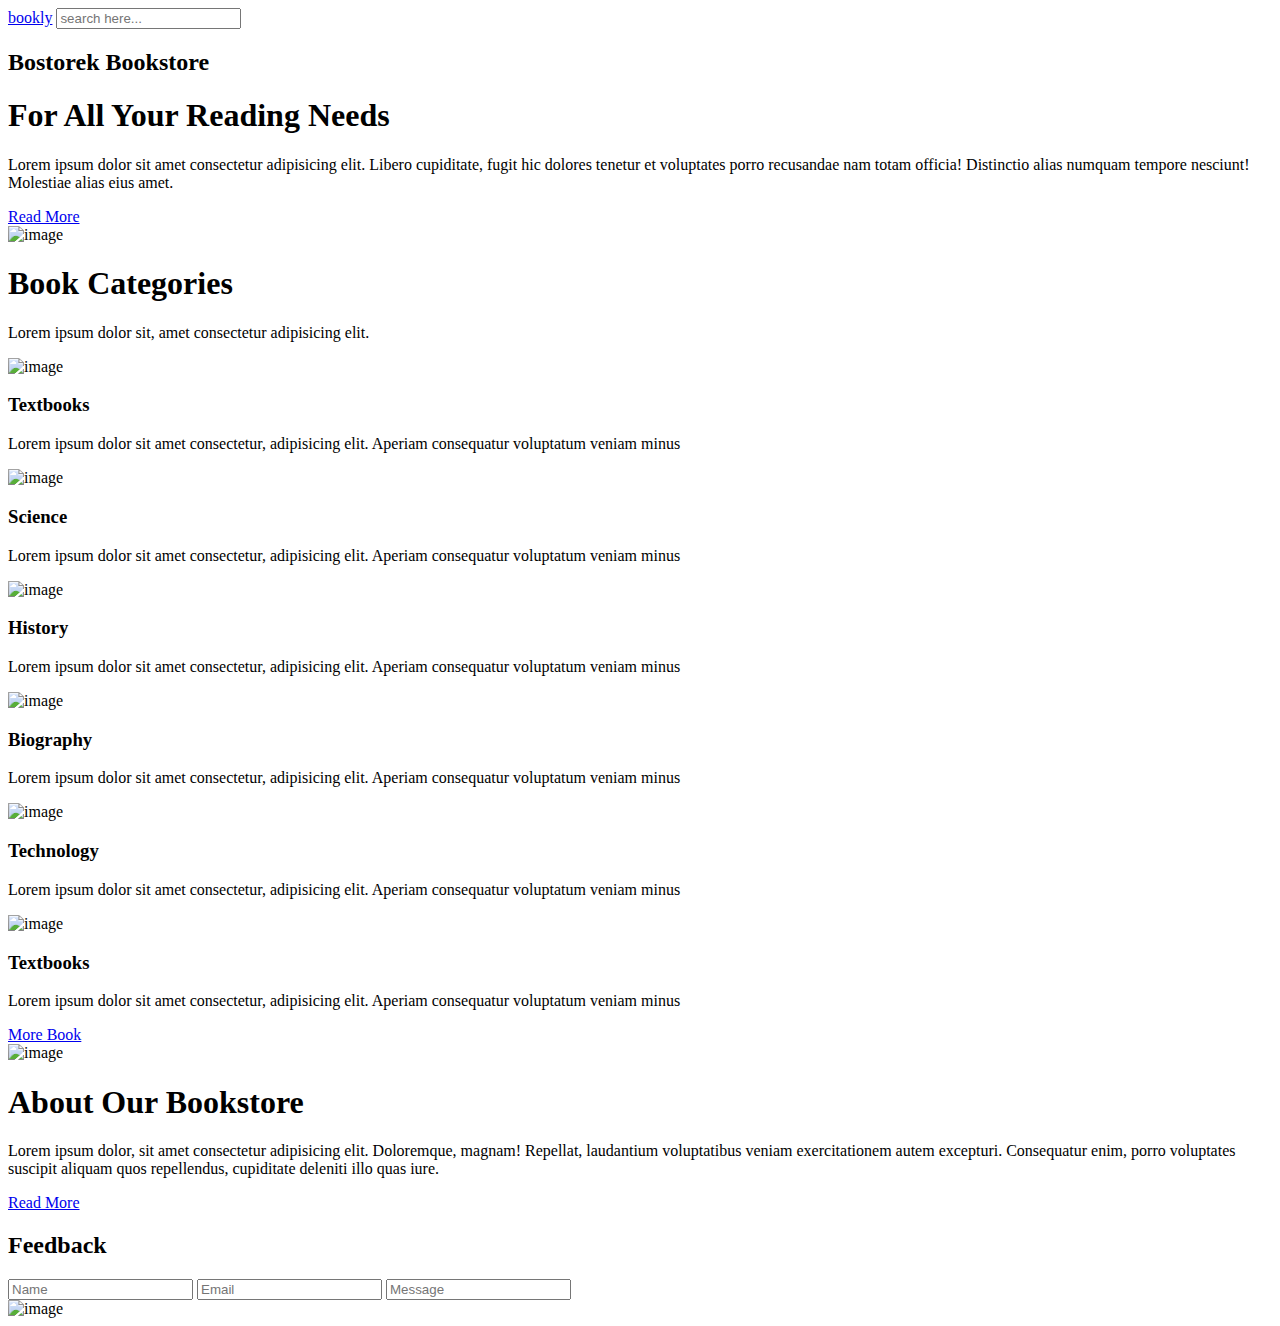
==== index.html @ 22000c9a "Add files via upload" ====
<html>
  <head>
    <title>Index</title>
    <link
      rel="stylesheet"
      href="C:\Users\DeLL\Desktop\book project\css\style.css"
      type="text/css"
    />
    <link
      rel="stylesheet"
      href="C:\Users\DeLL\Desktop\book project\css\all.css"
    />
  </head>
  <body>
    <header class="header">
      <div class="header-1">
        <a href="#" class="logo"> <i class="fas fa-book"></i>bookly</a>
        <input
          type="search"
          placeholder="search here..."
          id="search-box"
        />  
        <div class="icons">
          <div id="search-btn" class="fas fa-search"></div>
          <a href="#" class="fas fa-heart"></a>
          <div id="login-btn" class="fas fa-user"></div>
        </div>
      </div>
    </header>
    <!--Reading-->
    <div class="reading">
      <div class="block">
        <div class="block-one">
          <h2>Bostorek Bookstore</h2>
          <h1>For All Your Reading Needs</h1>
          <p>
            Lorem ipsum dolor sit amet consectetur adipisicing elit. Libero
            cupiditate, fugit hic dolores tenetur et voluptates porro recusandae
            nam totam officia! Distinctio alias numquam tempore nesciunt!
            Molestiae alias eius amet.
          </p>
          <div class="read-more">
            <a href="##">Read More</a>
          </div>
        </div>
        <div class="block-two">
          <img
            src="C:\Users\DeLL\Desktop\book project\pictures\WhatsApp_Image_2023-10-29_at_11.35.17_AM-removebg-preview.png"
            alt="image"
          />
        </div>
      </div>
    </div>
    <!--Book Categories-->
    <div class="book-categories">
      <div class="heading">
        <h1>Book Categories</h1>
        <p>Lorem ipsum dolor sit, amet consectetur adipisicing elit.</p>
      </div>
      <!--First-->
      <div class="book">
        <div class="one">
          <img
            src="C:\Users\DeLL\Desktop\book project\pictures\Screenshot (60).png"
            alt="image"
          />
          <h3>Textbooks</h3>
          <p>
            Lorem ipsum dolor sit amet consectetur, adipisicing elit. Aperiam
            consequatur voluptatum veniam minus
          </p>
        </div>
        <!--Second-->
        <div class="one">
          <img
            src="C:\Users\DeLL\Desktop\book project\pictures\WhatsApp_Image_2023-10-28_at_10.12.10_PM__1_-removebg-preview.png"
            alt="image"
          />
          <h3>Science</h3>
          <p>
            Lorem ipsum dolor sit amet consectetur, adipisicing elit. Aperiam
            consequatur voluptatum veniam minus
          </p>
        </div>
        <!--Third-->
        <div class="one">
          <img
            src="C:\Users\DeLL\Desktop\book project\pictures\WhatsApp Image 2023-10-28 at 10.12.10 PM.jpeg"
            alt="image"
          />
          <h3>History</h3>
          <p>
            Lorem ipsum dolor sit amet consectetur, adipisicing elit. Aperiam
            consequatur voluptatum veniam minus
          </p>
        </div>
        <!--Fourth-->
        <div class="one">
          <img
            src="C:\Users\DeLL\Desktop\book project\pictures\WhatsApp Image 2023-10-28 at 10.12.10 PM.jpeg"
            alt="image"
          />
          <h3>Biography</h3>
          <p>
            Lorem ipsum dolor sit amet consectetur, adipisicing elit. Aperiam
            consequatur voluptatum veniam minus
          </p>
        </div>
        <!--Fifth-->
        <div class="one">
          <img
            src="C:\Users\DeLL\Desktop\book project\pictures\WhatsApp Image 2023-10-28 at 10.12.10 PM.jpeg"
            alt="image"
          />
          <h3>Technology</h3>
          <p>
            Lorem ipsum dolor sit amet consectetur, adipisicing elit. Aperiam
            consequatur voluptatum veniam minus
          </p>
        </div>
        <!--Sixth-->
        <div class="one">
          <img
            src="C:\Users\DeLL\Desktop\book project\pictures\WhatsApp Image 2023-10-28 at 10.12.10 PM.jpeg"
            alt="image"
          />
          <h3>Textbooks</h3>
          <p>
            Lorem ipsum dolor sit amet consectetur, adipisicing elit. Aperiam
            consequatur voluptatum veniam minus
          </p>
        </div>
      </div>
      <!--More books-->
      <div class="more-book">
        <a href="##">More Book</a>
        <i class="fa-solid fa-arrow-right" style="color: #ffffff"></i>
      </div>
    </div>
    </body>
    <!--About BookStore-->
    <div class="about-bookstore">
      <div class="block">
        <div class="image">
          <img
            src="C:\Users\DeLL\Desktop\book project\pictures\Screenshot (61).png"
            alt="image"
          />
        </div>
        <div class="about">
          <h1>About Our Bookstore</h1>
          <p>
            Lorem ipsum dolor, sit amet consectetur adipisicing elit.
            Doloremque, magnam! Repellat, laudantium voluptatibus veniam
            exercitationem autem excepturi. Consequatur enim, porro voluptates
            suscipit aliquam quos repellendus, cupiditate deleniti illo quas
            iure.
          </p>
          <div class="read-more">
            <a href="##">Read More</a>
          </div>
        </div>
      </div>
    </div>
    <!--Feedback-->
    <div class="feedback">
      <div class="block">
        <div class="block-one">
          <h2>Feedback</h2>
          <input type="text" placeholder="Name" />
          <input type="email" placeholder="Email" />
          <input type="text" placeholder="Message" id="third" />
        </div>
        <div class="block-two">
          <img
            src="C:\Users\DeLL\Desktop\book project\pictures\WhatsApp_Image_2023-10-29_at_10.57.55_AM-removebg-preview.png"
            alt="image"
          />
        </div>
      </div>
    </div>
    <!--Social Media-->
    <div class="social-media">
      <div class="icon">
        <i class="fa-brands fa-facebook"></i>
        <i class="fa-brands fa-instagram"></i>
        <i class="fa-brands fa-twitter"></i>
        <i class="fa-brands fa-linkedin"></i>
      </div>
    </div>
  </body>
</html>
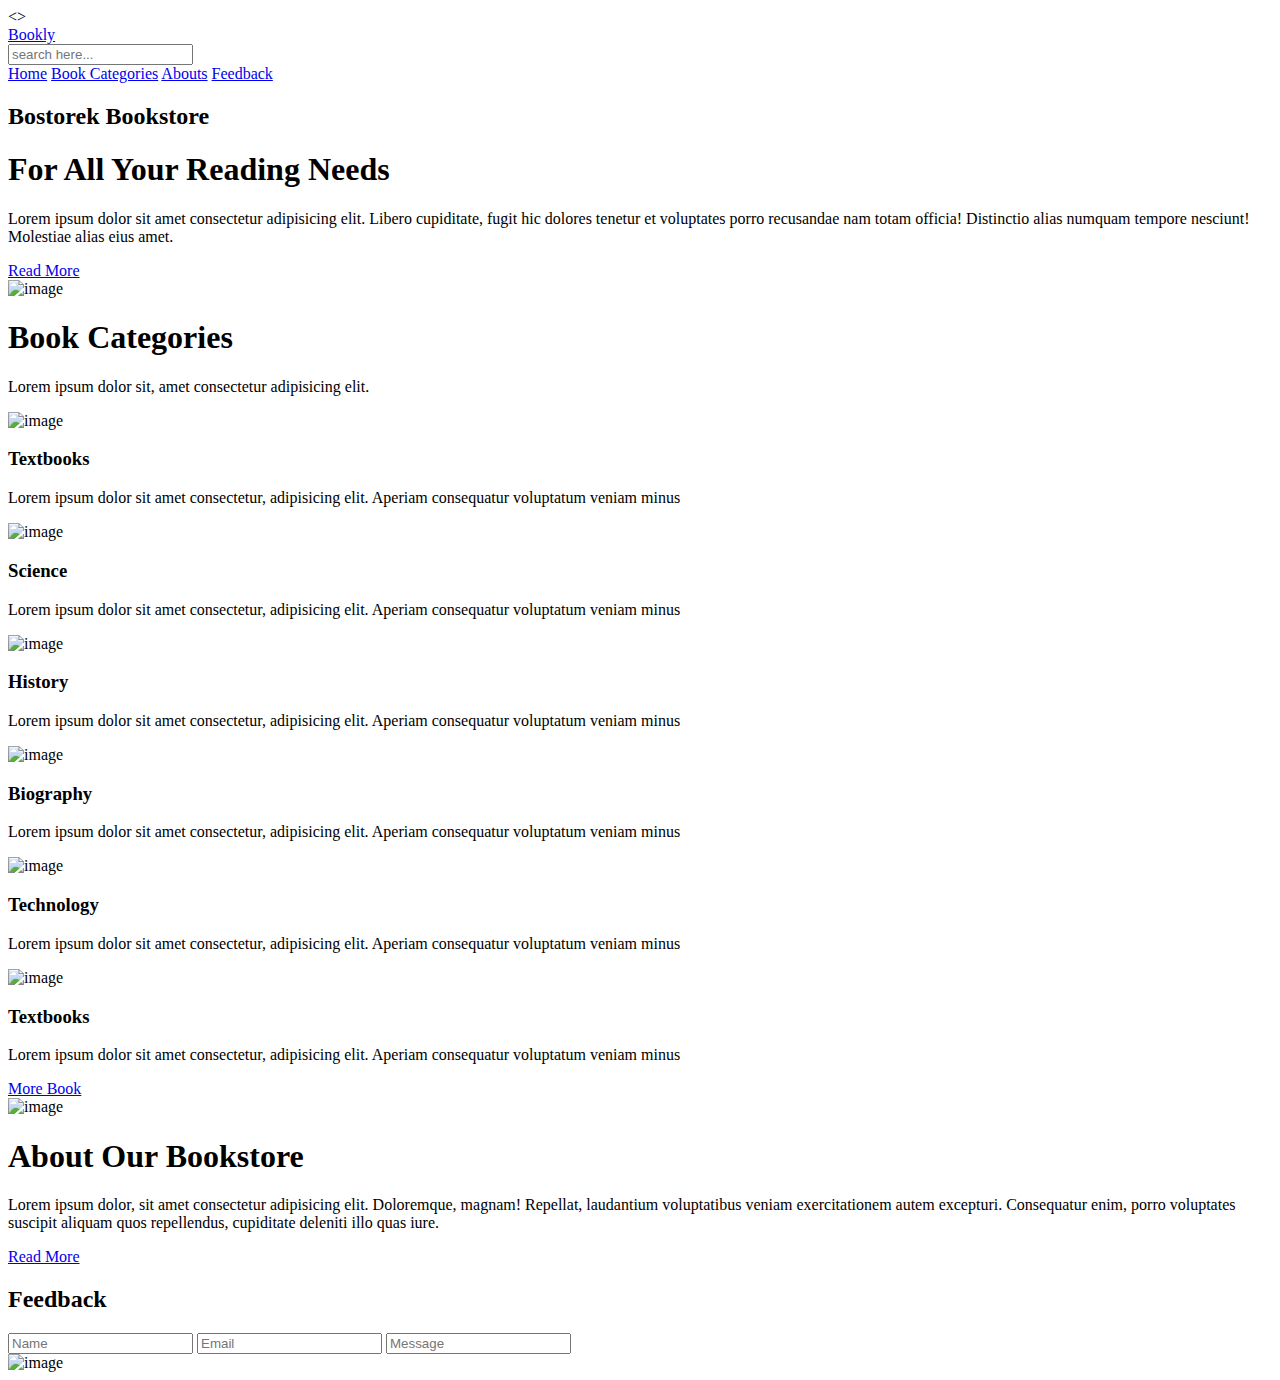
==== commit 6f7f3ded: "Add files via upload" ====
--- a/index.html
+++ b/index.html
@@ -11,26 +11,37 @@
       href="C:\Users\DeLL\Desktop\book project\css\all.css"
     />
   </head>
-  <body>
-    <header class="header">
-      <div class="header-1">
-        <a href="#" class="logo"> <i class="fas fa-book"></i>bookly</a>
-        <input
+  <>
+    <header>
+      <div class="navbar-1">
+        <div class="block-1">
+          <i class="fas fa-book"></i>
+          <a href="#" class="logo">Bookly</a>
+        </div>
+        <div class="input">
+          <input
           type="search"
           placeholder="search here..."
           id="search-box"
-        />  
+          />
+          <div id="search-btn" class="fas fa-search"></div> 
+        </div>
         <div class="icons">
-          <div id="search-btn" class="fas fa-search"></div>
           <a href="#" class="fas fa-heart"></a>
           <div id="login-btn" class="fas fa-user"></div>
         </div>
+      </div>
+      <div class="navbar-2">
+        <a href="##">Home</a>
+        <a href="##">Book Categories</a>
+        <a href="##">Abouts</a>
+        <a href="##">Feedback</a>
       </div>
     </header>
     <!--Reading-->
     <div class="reading">
       <div class="block">
-        <div class="block-one">
+        <div class="block-block">
           <h2>Bostorek Bookstore</h2>
           <h1>For All Your Reading Needs</h1>
           <p>
@@ -59,7 +70,7 @@
       </div>
       <!--First-->
       <div class="book">
-        <div class="one">
+        <div class="block">
           <img
             src="C:\Users\DeLL\Desktop\book project\pictures\Screenshot (60).png"
             alt="image"
@@ -71,7 +82,7 @@
           </p>
         </div>
         <!--Second-->
-        <div class="one">
+        <div class="block">
           <img
             src="C:\Users\DeLL\Desktop\book project\pictures\WhatsApp_Image_2023-10-28_at_10.12.10_PM__1_-removebg-preview.png"
             alt="image"
@@ -83,7 +94,7 @@
           </p>
         </div>
         <!--Third-->
-        <div class="one">
+        <div class="block">
           <img
             src="C:\Users\DeLL\Desktop\book project\pictures\WhatsApp Image 2023-10-28 at 10.12.10 PM.jpeg"
             alt="image"
@@ -95,7 +106,7 @@
           </p>
         </div>
         <!--Fourth-->
-        <div class="one">
+        <div class="block">
           <img
             src="C:\Users\DeLL\Desktop\book project\pictures\WhatsApp Image 2023-10-28 at 10.12.10 PM.jpeg"
             alt="image"
@@ -107,7 +118,7 @@
           </p>
         </div>
         <!--Fifth-->
-        <div class="one">
+        <div class="block">
           <img
             src="C:\Users\DeLL\Desktop\book project\pictures\WhatsApp Image 2023-10-28 at 10.12.10 PM.jpeg"
             alt="image"
@@ -119,7 +130,7 @@
           </p>
         </div>
         <!--Sixth-->
-        <div class="one">
+        <div class="block">
           <img
             src="C:\Users\DeLL\Desktop\book project\pictures\WhatsApp Image 2023-10-28 at 10.12.10 PM.jpeg"
             alt="image"
@@ -137,7 +148,6 @@
         <i class="fa-solid fa-arrow-right" style="color: #ffffff"></i>
       </div>
     </div>
-    </body>
     <!--About BookStore-->
     <div class="about-bookstore">
       <div class="block">
@@ -165,7 +175,7 @@
     <!--Feedback-->
     <div class="feedback">
       <div class="block">
-        <div class="block-one">
+        <div class="block-block">
           <h2>Feedback</h2>
           <input type="text" placeholder="Name" />
           <input type="email" placeholder="Email" />
@@ -180,13 +190,13 @@
       </div>
     </div>
     <!--Social Media-->
-    <div class="social-media">
+    <footer>
       <div class="icon">
         <i class="fa-brands fa-facebook"></i>
         <i class="fa-brands fa-instagram"></i>
         <i class="fa-brands fa-twitter"></i>
         <i class="fa-brands fa-linkedin"></i>
       </div>
-    </div>
+    </footer>
   </body>
 </html>
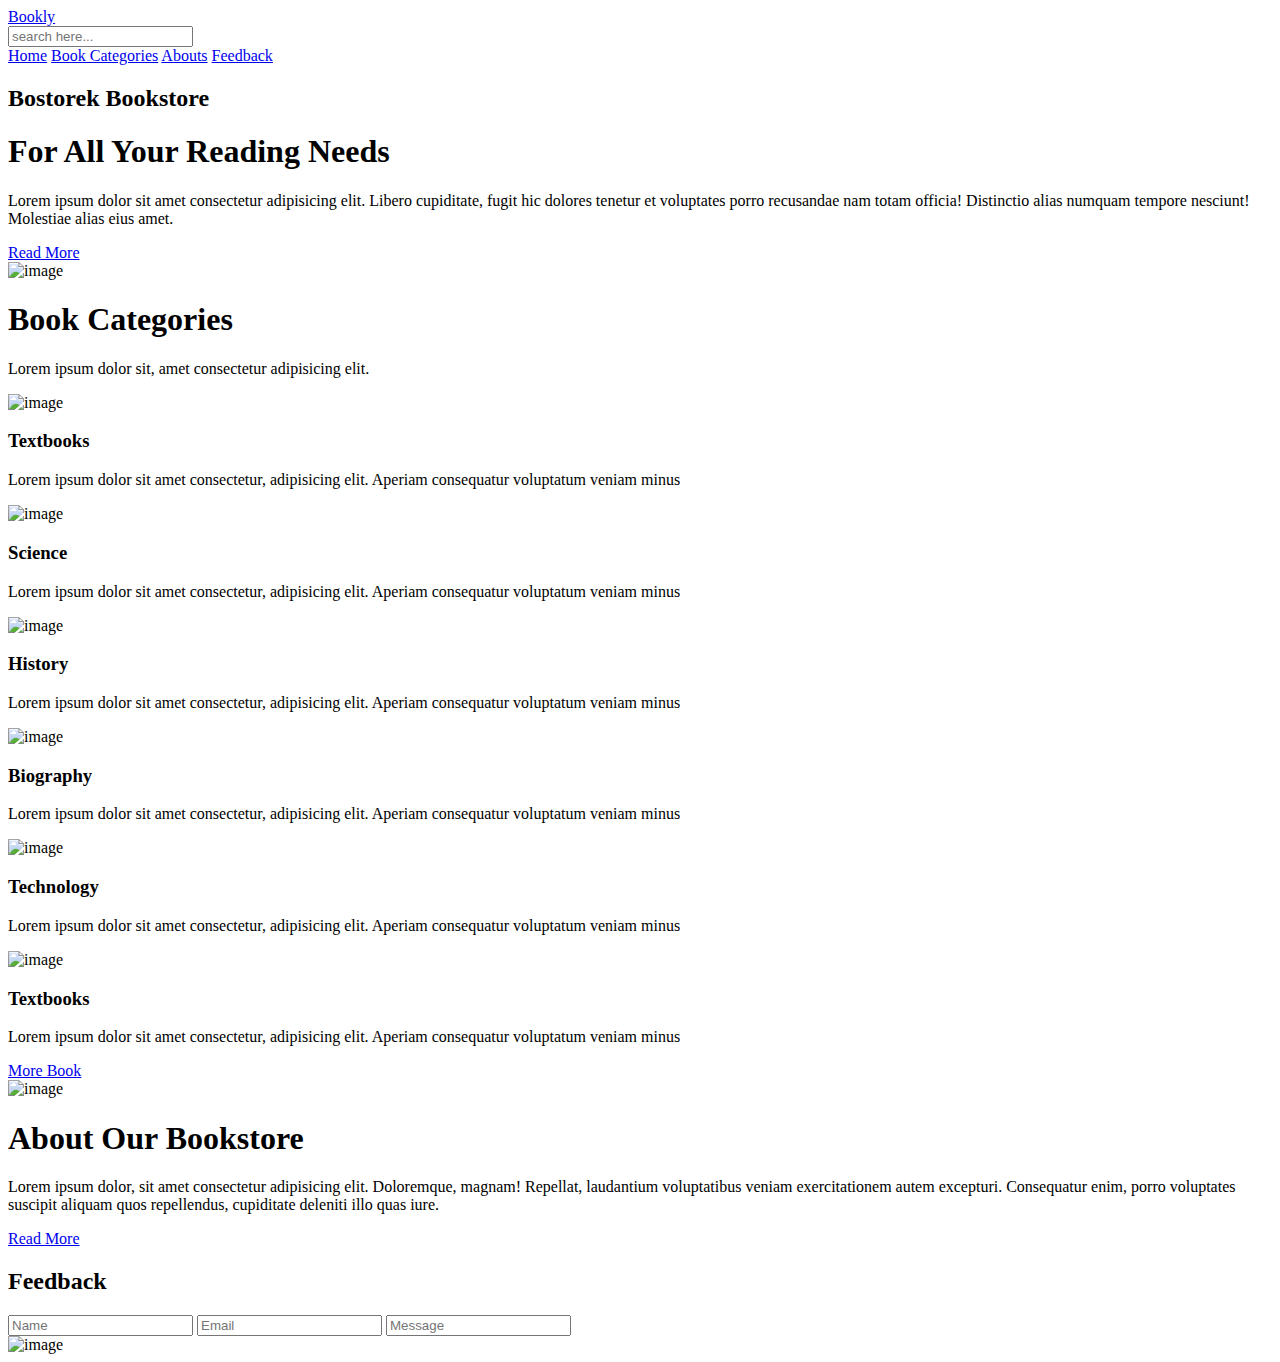
==== commit 6e51258f: "Add files via upload" ====
--- a/index.html
+++ b/index.html
@@ -11,7 +11,6 @@
       href="C:\Users\DeLL\Desktop\book project\css\all.css"
     />
   </head>
-  <>
     <header>
       <div class="navbar-1">
         <div class="block-1">
@@ -41,7 +40,7 @@
     <!--Reading-->
     <div class="reading">
       <div class="block">
-        <div class="block-block">
+        <div class="block-one">
           <h2>Bostorek Bookstore</h2>
           <h1>For All Your Reading Needs</h1>
           <p>
@@ -175,7 +174,7 @@
     <!--Feedback-->
     <div class="feedback">
       <div class="block">
-        <div class="block-block">
+        <div class="block-one">
           <h2>Feedback</h2>
           <input type="text" placeholder="Name" />
           <input type="email" placeholder="Email" />
